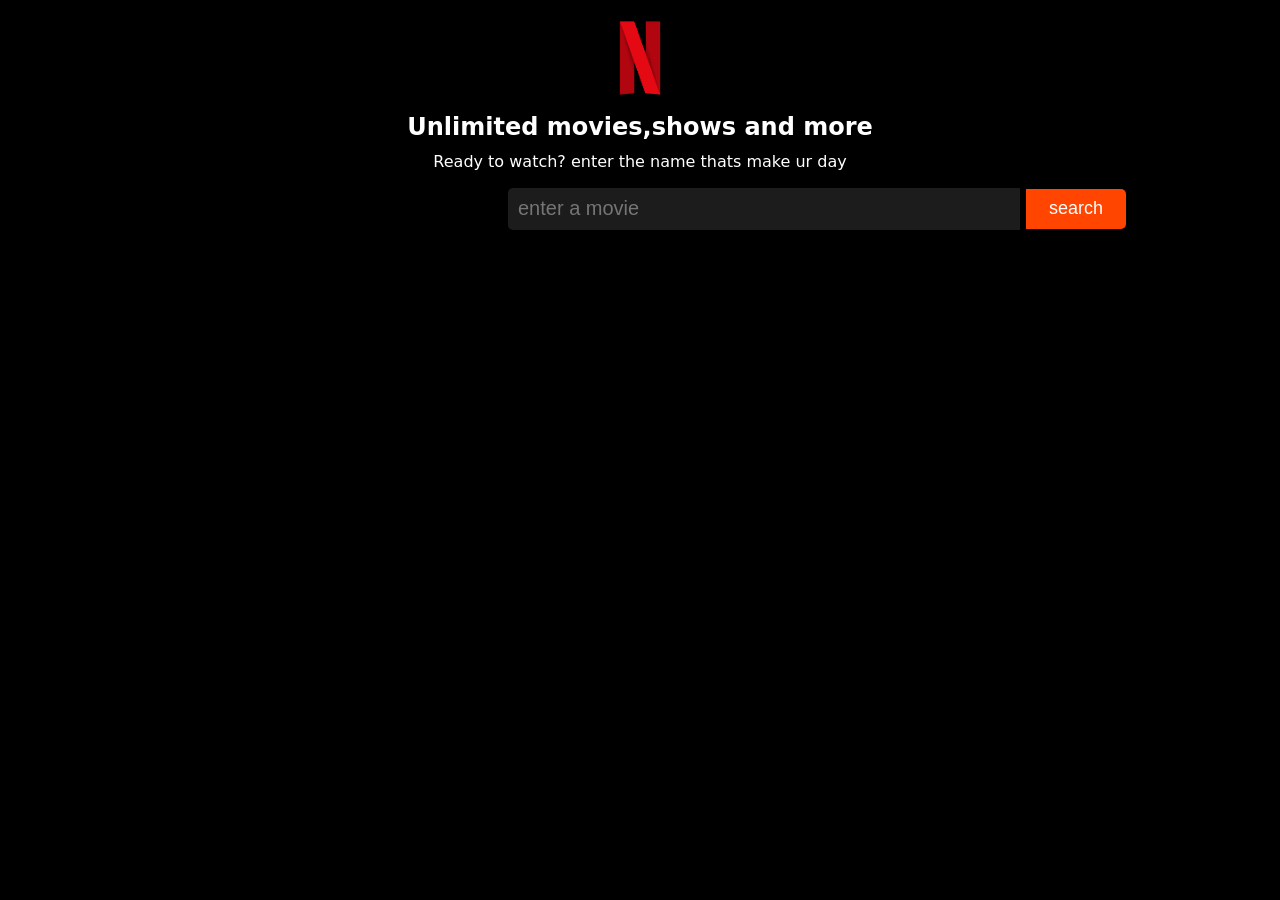
==== index.html @ 9311135b "this" ====
<!DOCTYPE html>
<html lang="en">
<head>
    <meta charset="UTF-8">
    <meta name="viewport" content="width=device-width, initial-scale=1.0">
    <title>Document</title>
    <link rel="stylesheet" href="style.css">
</head>
<body>
    <div class="image" >
        <img src="netflix logo.png" alt="">

    </div>
    <div class="heading">
    <h2>Unlimited movies,shows and more</h2>
    <p>Ready to watch? enter the name thats make ur day</p>
    </div>
    <div class="textt">
    <input type="text" placeholder="enter a movie" id="inputt">
        <button onclick="clickk()">search</button>
    </div>
    <h1 style="text-align: center; color: white;" id="notfound"></h1>
     <div class="container  hidden">
    <div class="content">
        <h1 id="title"></h1>
        <p>Actors: <span id="actor"></span></p>
        <p>Plot: <span id="plot"></span></p>
        <p>Director: <span id="director"></span></p>
        <p>Genre: <span id="genre"></span></p>
        <p>box Office: <span id="boxoffice"></span></p>
        <p>Awards: <span id="awards"></span></p>
        <p>Year: <span id="year"></span></p>
    </div>
   
    <div>
        <img src="" alt="" id="poster">
    </div>
    </div>

    <script src="dummy.js"></script>
</body>
</html>
---- style.css ----
body{
    background-color: black;
    font-family: system-ui, -apple-system, BlinkMacSystemFont, 'Segoe UI', Roboto, Oxygen, Ubuntu, Cantarell, 'Open Sans', 'Helvetica Neue', sans-serif;
}
.textt{
    display: flex;
    align-items: center;
    gap:6px;
}
input{
    background-color:#ffffff1c;
    margin-left: 500px;
    width: 500px;
    height:40px;
    border-bottom-left-radius:5px;
    border-top-left-radius: 5px;
    border: none;
    outline: none;
    padding-left: 10px;
    color: white;
    font-size:20px;
    margin-top: 10px;
}
button{
    background-color:orangered;
    border-bottom-right-radius:5px;
    border-top-right-radius:5px;
    height:40px;
    width:100px;
    color: white;
    font-size: 18px;
    border: none;
    margin-top: 10px;
}

.image img {
    height: 100px;
    width: 100px;
    background-color: black;
    
}
.image{
   display: flex;
   justify-content: center;
    margin-top:3px;
    
}
 h2{
    margin-top: 5px;
    color: white;
   text-align: center;

}
.heading p{
    color:white;
    text-align: center;
    line-height: 1px;
}
.content p{
    color: white;
    line-height:20px;
}
.content h1{
    color: white;
}
.content{
    width: 500px;
    font-size:15px;
    
}
#poster{
    width:270px;
    margin-top: 15px;
}
.container{
    display: flex;
    justify-content: center;
    margin-top: 20px;
    margin-left:200px;
}
.hidden{
    display: none;
}
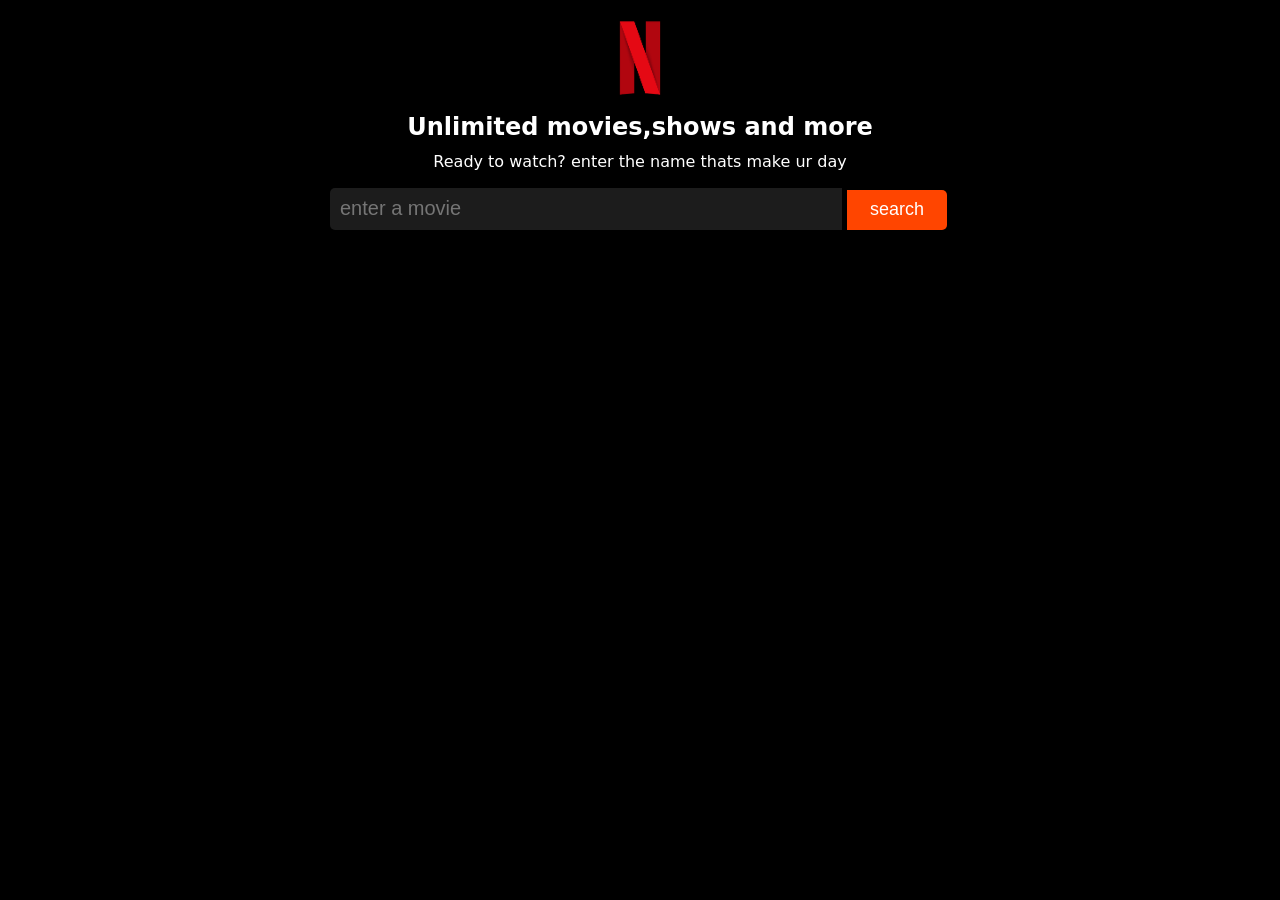
==== commit 61d1f654: "first" ====
--- a/index.html
+++ b/index.html
@@ -20,7 +20,7 @@
         <button onclick="clickk()">search</button>
     </div>
     <h1 style="text-align: center; color: white;" id="notfound"></h1>
-     <div class="container  hidden">
+     <div class="container hidden">
     <div class="content">
         <h1 id="title"></h1>
         <p>Actors: <span id="actor"></span></p>
@@ -37,6 +37,6 @@
     </div>
     </div>
 
-    <script src="dummy.js"></script>
+    <script src="java.js"></script>
 </body>
 </html>
--- a/style.css
+++ b/style.css
@@ -2,15 +2,18 @@
     background-color: black;
     font-family: system-ui, -apple-system, BlinkMacSystemFont, 'Segoe UI', Roboto, Oxygen, Ubuntu, Cantarell, 'Open Sans', 'Helvetica Neue', sans-serif;
 }
-.textt{
-    display: flex;
-    align-items: center;
-    gap:6px;
+.textt
+{
+  width:620px;
+  margin: auto;
+   
 }
+   
 input{
     background-color:#ffffff1c;
-    margin-left: 500px;
-    width: 500px;
+    margin:auto;
+    max-width:500px;
+    width: 90%;
     height:40px;
     border-bottom-left-radius:5px;
     border-top-left-radius: 5px;
@@ -26,7 +29,8 @@
     border-bottom-right-radius:5px;
     border-top-right-radius:5px;
     height:40px;
-    width:100px;
+    max-width:100px;
+    width:90%;
     color: white;
     font-size: 18px;
     border: none;
@@ -64,7 +68,8 @@
     color: white;
 }
 .content{
-    width: 500px;
+    max-width:600px;
+    width:90%;
     font-size:15px;
     
 }
@@ -76,8 +81,25 @@
     display: flex;
     justify-content: center;
     margin-top: 20px;
-    margin-left:200px;
+    margin: auto;
+    max-width:700px;
+    width: 90%;
 }
 .hidden{
     display: none;
 }
+
+@media(max-width:600px){
+    .container{
+        display: flex;
+        flex-direction: column-reverse;
+    }
+    .input{
+      width: 200px;
+    }
+    .textt{
+        width:300px;
+        display: flex;
+    }
+    
+}
